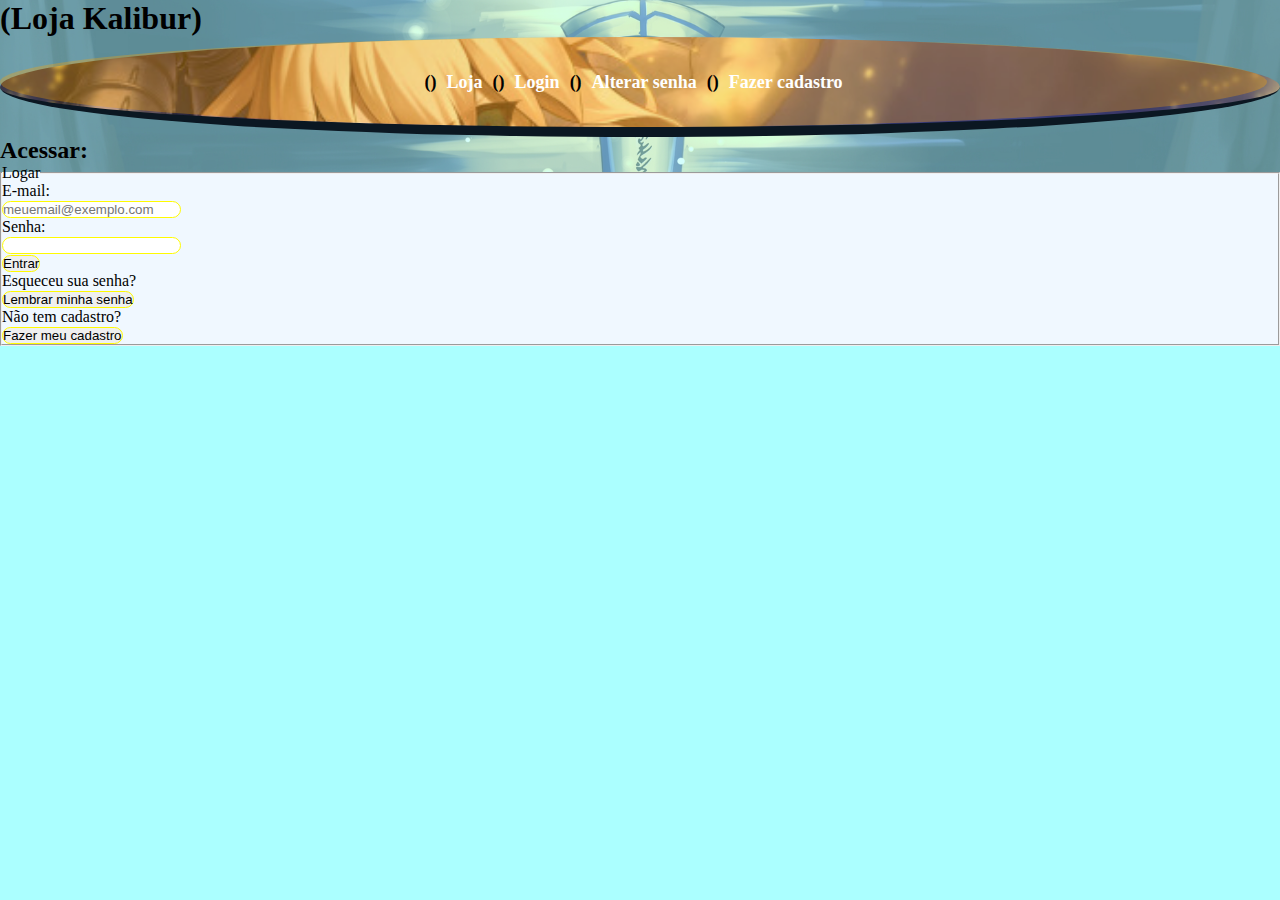
==== pages/Entrar.html @ afc3090e "LojaKalibur.v2" ====
<!DOCTYPE html>
<html lang="pt-BR">

<head>
    <meta charset="UTF-8">
    <meta http-equiv="X-UA-Compatible" content="IE=edge">
    <meta name="viewport" content="width=device-width, initial-scale=1.0">
    <title>Swords</title>
    <link rel="stylesheet" href="../css/index.css">
</head>

<body class="background">
    <header>
        <div id="title">
            <h1>(Loja Kalibur)</h1>
        </div>
    </header>

    <nav class="bg">
        <div id="transparente">
            <div class="menu">
                <a id="iconmenu">()</a><a id="estilo" href="../index.html">Loja</a>
                <a id="iconmenu">()</a><a id="estilo" href="../pages/Entrar.html">Login</a>
                <a id="iconmenu">()</a><a id="estilo" href="../pages/recuperasenha.html">Alterar senha</a>
                <a id="iconmenu">()</a><a id="estilo" href="../pages/novousuario.html">Fazer cadastro</a>
            </div>
        </div>
    </nav>

    <main> 
    <div id="backimage">
        <h2>Acessar:</h2>
        
        <div>
        <fieldset id="login">
        <legend>Logar</legend>
        <form action="#" method="post">
            <label for="email">E-mail:</label>
            <br>
            <input type="email" class="input" id="email" required placeholder="meuemail@exemplo.com">

            <br>
            <label for="senha">Senha:</label><br>
            <input type="password" class="input" id="senha" required>
            <br>
            <p></p>           
            <button type="submit">Entrar</button>
            <br>
        </form>

            <p>Esqueceu sua senha?</p><button> <a href="../pages/recuperasenha.html">Lembrar minha senha</a></button>

            <p>Não tem cadastro?</p><button> <a href="../pages/novousuario.html">Fazer meu cadastro</a></button>
    </fieldset>
        </div>

    </div>
    </main>
    <footer></footer>
</body>
</html>
---- css/index.css ----
@font-face{
    font-family: Swordsman;
    src: url(../fonts/Swordsman.ttf);
}
@font-face{
font-family: Moon;
src: url(../fonts/MOONRUNE.TTF);
}
@font-face{
font-family: Crush;
src: url(../fonts/CrushYourEnemies_REGULAR.ttf);
}

*{
margin: 0px;
padding: 0px;
list-style: none;        
}
a{
text-decoration: none;
color: black;
}
body{
background-color:rgb(171, 255, 255);
}

.background{
position: relative;
width: 100%;
height: 100%;
}
.background::before{
content: "";
position: absolute;
top: 0;
left: 0;
width: 100%;
height: 100%;
background: url(../images/758657.jpg);    
filter:opacity(0.5);
z-index: -1;
background-size: cover;
background-position: center;
background-repeat: repeat;
}

.menu{
    width: 100%;
    height: 100%;
    display: flex;
    gap: 10px;
    align-items: center;
    justify-content: center;
    font-size: large;
    
}
.bg{
    width: 100%;
    height: 100%;
    background-image: url(../images/fatestay-night-saber.jpeg);
    background-position: center;
    background-repeat: no-repeat;
    background-size: cover;
    border-radius: 50%; 
}
#transparente{
    width: 99%;
    height: 90px;
    background-color: #ffa60052;
    border-radius: 100%;
}



/* Navegação do topo */
nav{
width: 100%;
height: 60px;
border-bottom: 10px solid rgb(11, 23, 34);
font-weight: bolder;

}
input,  textarea,  select,  button{
border: solid 1px #fffb00;
outline: none;
border-radius: 40px;
}
form button{
cursor: pointer;
}
ul button{
background-color: rgba(255, 166, 0, 0.781);
border-radius: 5px;
width: 100%;
height: auto;
padding: 5px;
}


/*itens das outras páginas*/ 
#login{
    background-color: aliceblue;
}
#title{
    font-family: Swordsman;
}
#estilo{
    color: white;
}
#estilo:hover {
    color: #382503;  
    box-shadow:  0.12rem 0.25rem .06rem rgba(26, 25, 25, 0.363);
  }
#confirmacao{
    text-align: center;
}
#reenviar{
    background-color: aqua;
    border-bottom: 1px solid black;
}
#center{
    text-align: center;
}
#right{
    text-align: right;
}
#iconmenu{
    font-family: Swordsman;
    color: black;
}

/*Menu lateral*/
#menuleft{
    width: auto;
    height: auto;

}
#bleach{
    color: white;
    font-weight: bolder;
    font-size:medium;
}
#bleach:hover{
    color:#382503;
}

.categorias{
    display: flex;
    flex-direction: column;
    width: 150px;
    
}
.categorias button:hover{
    background-color: aqua;
    width: 100%;
    height: 100%;

}
#subtitle{
    color: black;
    font-family: Crush;
    font-size:small;
}
ul.categorias {
    padding: 20px 0;
}

/*Carrosel de Imagens*/

#itemcarrosel{
    width: 20%;
    height: auto; 
    background-size: cover; 
    background-position: center;
    background-repeat: no-repeat;
    margin: 2%;
    box-shadow: 0 0.25rem 0.30rem 0 rgba(10, 10, 10, 0.12),0 0.12rem 0.25rem .06rem rgba(26, 25, 25, 0.07);  
}
#itemcarrosel:hover{
    box-shadow:  0.12rem 0.25rem .06rem rgba(26, 25, 25, 0.171);
}
/* substituindo as setas*/
.carousel-control-prev::before {
    background-color: transparent;
    border: none;
    width: 24px;
    height: 24px;
    background-image:cover
}
.carousel-control-prev {
    background-image: url("../images/setaesquerda.png");
    background-size: cover;
    width: auto;
    height: auto;
    display: inline-block;
    padding: 25px;
}
.carousel-control-next::before {
    background-color: transparent;
    border: none;
    width: 24px;
    height: 24px;
    background-image:cover
  }
.carousel-control-next {
    background-image: url("../images/setadireita.png");
    background-size: cover;
    width: auto;
    height: auto;
    display: inline-block;
    padding: 25px;
}

/*Fim do carrosel*/
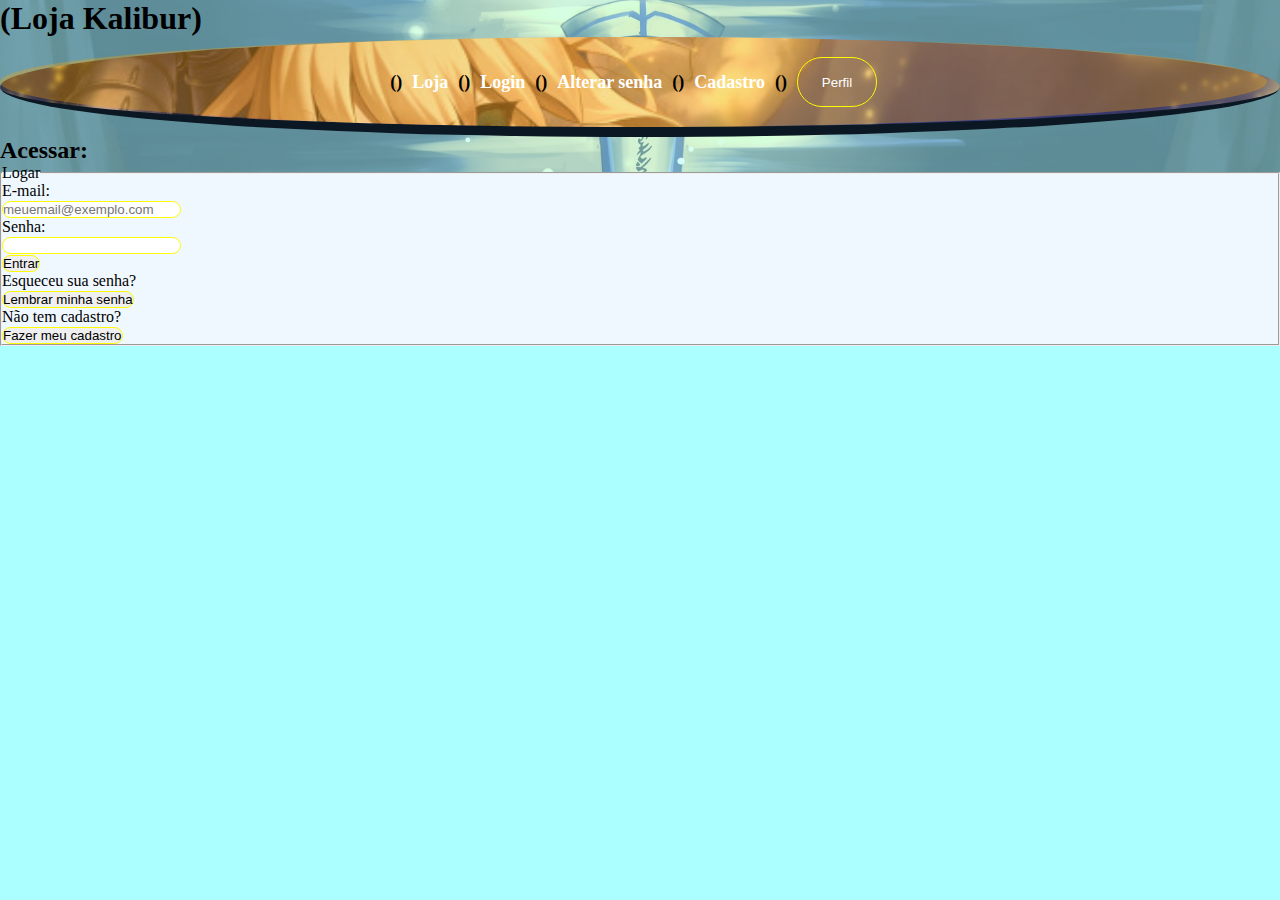
==== commit 955bb670: "Version 2.1" ====
--- a/pages/Entrar.html
+++ b/pages/Entrar.html
@@ -1,31 +1,30 @@
-<!DOCTYPE html>
-<html lang="pt-BR">
-
-<head>
-    <meta charset="UTF-8">
-    <meta http-equiv="X-UA-Compatible" content="IE=edge">
-    <meta name="viewport" content="width=device-width, initial-scale=1.0">
-    <title>Swords</title>
-    <link rel="stylesheet" href="../css/index.css">
-</head>
-
+<!doctype html>
+<html lang="en">
+   <head>
+      <meta charset="utf-8">
+      <meta name="viewport" content="width=device-width, initial-scale=1">
+      <title>Shop Pagina 2</title>
+      <link href="https://cdn.jsdelivr.net/npm/bootstrap@5.3.1/dist/css/bootstrap.min.css" rel="stylesheet" integrity="sha384-4bw+/aepP/YC94hEpVNVgiZdgIC5+VKNBQNGCHeKRQN+PtmoHDEXuppvnDJzQIu9" crossorigin="anonymous">
+      <link rel="stylesheet" href="../css/index.css">
+   </head>
+</html>
 <body class="background">
-    <header>
-        <div id="title">
-            <h1>(Loja Kalibur)</h1>
-        </div>
-    </header>
-
-    <nav class="bg">
-        <div id="transparente">
-            <div class="menu">
-                <a id="iconmenu">()</a><a id="estilo" href="../index.html">Loja</a>
-                <a id="iconmenu">()</a><a id="estilo" href="../pages/Entrar.html">Login</a>
-                <a id="iconmenu">()</a><a id="estilo" href="../pages/recuperasenha.html">Alterar senha</a>
-                <a id="iconmenu">()</a><a id="estilo" href="../pages/novousuario.html">Fazer cadastro</a>
-            </div>
-        </div>
-    </nav>
+   <header>
+      <div id="title">
+         <h1>(Loja Kalibur)</h1>
+      </div>
+   </header>
+   <nav class="bg">
+      <div id="transparente">
+         <div class="menu">
+            <b>()</b><a id="estilo" href="/index.html">Loja</a>
+            <b>()</b><a id="estilo" href="/pages/Entrar.html">Login</a>
+            <b>()</b><a id="estilo" href="/pages/recuperasenha.html">Alterar senha</a>
+            <b>()</b><a id="estilo" href="/pages/novousuario.html">Cadastro</a>
+            <b>()</b><button id=modalButton>Perfil</button>            
+         </div>
+      </div>
+   </nav>
 
     <main> 
     <div id="backimage">
@@ -57,5 +56,40 @@
     </div>
     </main>
     <footer></footer>
+      <!--Modal com HTML5-->
+      <dialog id="myDialog" aria-label="Janela do usuário" role="Modal">
+         <div class="col">
+            <div class="card p-3 mb-2">
+               <div class="d-flex justify-content-between">
+                  <div class="d-flex flex-row align-items-center">
+                     <div class="icon"> <i class="bx bxl-mailchimp"></i> </div>
+                     <div class="ms-2 c-details">
+                        <h6 class="mb-0">UserCalibur</h6>
+                        <span>Nível - 30<br>Major</span>
+                     </div>
+                  </div>
+                  <button id="closeButton" aria-label="Fechar janela" role="button">X</button>
+               </div>
+               <div class="badge"> <span>Espadachim</span></div>
+               <div class="mt-5">
+                  <h5 class="heading">Favoritos do Arsenal</h5>
+                  <div class="mt-5">
+                     <div class="progress" role="progressbar" aria-valuenow="50" aria-valuemin="0" aria-valuemax="100">
+                        <div class="progress-bar" style="width: 50%"></div>
+                     </div>
+                     <div class="mt-3"> <span class="text1">32 Produtos Avaliados <span class="text2">de 50 Aquisições</span></span> </div>
+                  </div>
+               </div>
+            </div>
+         </div>
+      </dialog>
+
+      <!-- Bibliotecas JavaScript -->
+      <script src="https://code.jquery.com/jquery-3.6.0.min.js"></script>
+      <script src="https://cdn.jsdelivr.net/npm/bootstrap@5.3.1/dist/js/bootstrap.min.js"></script>
+      <script src="https://cdn.jsdelivr.net/npm/@popperjs/core@2.11.8/dist/umd/popper.min.js"></script>
+      <!-- Scripts personalizados -->
+      <script src="/js/modal.js"></script> 
+      <script src="/js/badge.js"></script>
 </body>
 </html>--- a/css/index.css
+++ b/css/index.css
@@ -1,14 +1,14 @@
 @font-face{
-    font-family: Swordsman;
-    src: url(../fonts/Swordsman.ttf);
+font-family: Swordsman;
+src: url(../Fonts/Swordsman.ttf);
 }
 @font-face{
 font-family: Moon;
-src: url(../fonts/MOONRUNE.TTF);
+src: url(../Fonts/MOONRUNE.TTF);
 }
 @font-face{
 font-family: Crush;
-src: url(../fonts/CrushYourEnemies_REGULAR.ttf);
+src: url(../Fonts/CrushYourEnemies_REGULAR.ttf);
 }
 
 *{
@@ -16,6 +16,7 @@
 padding: 0px;
 list-style: none;        
 }
+
 a{
 text-decoration: none;
 color: black;
@@ -23,7 +24,6 @@
 body{
 background-color:rgb(171, 255, 255);
 }
-
 .background{
 position: relative;
 width: 100%;
@@ -44,6 +44,7 @@
 background-repeat: repeat;
 }
 
+/*Navegação Principal */
 .menu{
     width: 100%;
     height: 100%;
@@ -51,8 +52,11 @@
     gap: 10px;
     align-items: center;
     justify-content: center;
-    font-size: large;
-    
+    font-size: large;   
+}
+.menu b{
+    font-family: Swordsman;
+    color: black;
 }
 .bg{
     width: 100%;
@@ -71,14 +75,12 @@
 }
 
 
-
-/* Navegação do topo */
+/* Itens da Navegação */
 nav{
 width: 100%;
 height: 60px;
 border-bottom: 10px solid rgb(11, 23, 34);
 font-weight: bolder;
-
 }
 input,  textarea,  select,  button{
 border: solid 1px #fffb00;
@@ -97,7 +99,7 @@
 }
 
 
-/*itens das outras páginas*/ 
+/*Itens das páginas*/ 
 #login{
     background-color: aliceblue;
 }
@@ -124,10 +126,104 @@
 #right{
     text-align: right;
 }
-#iconmenu{
-    font-family: Swordsman;
-    color: black;
-}
+
+/* Modal */
+/* Estilos básicos do modal */
+#myDialog {
+    position: fixed;
+    right: 1px;
+    left: auto;
+    width: 220px;
+    height: auto;
+}
+#closeButton{
+    height: 40px;
+    color: #382503;
+    padding: 2px;
+}
+#myDialog.slide-in {
+    /* Aplicando a animação de entrada e definindo a duração */
+    animation-name: slide-in;
+    animation-duration: 0.5s;
+    animation-timing-function: ease-in-out; /* Opcional: definindo a função de temporização */
+}
+#myDialog.slide-out {
+    /* Aplicando a animação de saída e definindo a duração */
+    animation-name: slide-out;
+    animation-duration: 0.5s;
+    animation-timing-function: ease-in-out; /* Opcional: definindo a função de temporização */
+}
+dialog{
+    border: none;
+    border-radius: 2rem 0 0 2rem;
+    box-shadow: 0 0 1em rgba(0,0,0,0.3);
+}
+dialog::backdrop{
+    background-color: rgba(0,0,0,0.5);
+}
+
+
+/* Perfil do Usuário */
+.card {
+    border: none;
+    border-radius: 10px
+}
+.c-details span {
+    font-weight: 30;
+    font-size: 13px
+}
+.icon {
+    width: 50px;
+    height: 50px;
+    background-image: url(/images/Perfil.png);
+    background-size: cover;
+    background-repeat: no-repeat;
+    border-radius: 15px;
+    display: flex;
+    align-items: center;
+    justify-content: center;
+    font-size: 39px
+    
+}
+.badge span {
+    background-color: #fffbec;
+    width: 60px;
+    height: 25px;
+    padding-bottom: 3px;
+    border-radius: 5px;
+    display: flex;
+    color: #fed85d;
+    justify-content: center;
+    align-items: center
+}
+.progress {
+    height: 10px;
+    border-radius: 10px
+}
+.progress div {
+    background-color: red
+}
+.text1 {
+    font-size: 14px;
+    font-weight: 600
+}
+.text2 {
+    color: #a5aec0
+}
+
+/* Botão do modal  */
+#modalButton{
+    color: white;
+    width: 80px;
+    height: 50px;
+    background: url('/images/Perfil.png');
+    background-size: cover;
+}
+#modalButton:hover{
+    color: #382503;
+}
+
+/** Fim do Modal */
 
 /*Menu lateral*/
 #menuleft{
@@ -135,12 +231,7 @@
     height: auto;
 
 }
-#bleach{
-    color: white;
-    font-weight: bolder;
-    font-size:medium;
-}
-#bleach:hover{
+.categorias a:hover{
     color:#382503;
 }
 
@@ -148,7 +239,11 @@
     display: flex;
     flex-direction: column;
     width: 150px;
-    
+}
+.categorias a{
+    color: white;
+    font-weight: bolder;
+    font-size:medium;
 }
 .categorias button:hover{
     background-color: aqua;
@@ -166,7 +261,6 @@
 }
 
 /*Carrosel de Imagens*/
-
 #itemcarrosel{
     width: 20%;
     height: auto; 
@@ -180,35 +274,161 @@
     box-shadow:  0.12rem 0.25rem .06rem rgba(26, 25, 25, 0.171);
 }
 /* substituindo as setas*/
-.carousel-control-prev::before {
-    background-color: transparent;
-    border: none;
-    width: 24px;
-    height: 24px;
-    background-image:cover
-}
+
+
 .carousel-control-prev {
     background-image: url("../images/setaesquerda.png");
     background-size: cover;
     width: auto;
     height: auto;
     display: inline-block;
-    padding: 25px;
-}
-.carousel-control-next::before {
-    background-color: transparent;
-    border: none;
-    width: 24px;
-    height: 24px;
-    background-image:cover
-  }
+    padding: 2.8vh;
+}  
+
 .carousel-control-next {
     background-image: url("../images/setadireita.png");
     background-size: cover;
     width: auto;
     height: auto;
     display: inline-block;
-    padding: 25px;
-}
-
-/*Fim do carrosel*/ +    padding: 2.7vh;
+}
+/*Animações*/
+
+@keyframes slide-in {
+    0% {
+        transform: translateX(100%);
+        opacity: 0;
+    }
+    100% {
+        transform: translateX(0);
+        opacity: 1;
+    }
+}
+@keyframes slide-out {
+    0% {
+        transform: translateX(0);
+        opacity: 1;
+    }
+    100% {
+        transform: translateX(100%);
+        opacity: 0;
+    }
+}
+
+
+/* Reposividade no carrosel */
+@media (max-width: 320px){
+    .carousel-control-prev::before {
+        background-color: transparent;
+     }
+    .carousel-control-prev {
+        background-image: url("../images/setaesquerda.png");
+        background-size: cover;
+        width: auto;
+        height: auto;
+        display: inline-block;
+        padding:1.1vh;        
+    }  
+     .carousel-control-prev::before {
+        background-color: transparent;
+     }
+    .carousel-control-next {
+        background-image: url("../images/setadireita.png");
+        background-size: cover;
+        width: auto;
+        height: auto;
+        display: inline-block;
+        padding: 1.0vh;
+    }      
+}
+
+@media (max-width: 766px) and (min-width: 321px) {
+    .carousel-control-prev::before {
+        background-color: transparent;
+     }
+    .carousel-control-prev {
+        background-image: url("../images/setaesquerda.png");
+        background-size: cover;
+        width: auto;
+        height: auto;
+        display: inline-block;
+        padding:2.0vh;        
+    }  
+     .carousel-control-prev::before {
+        background-color: transparent;
+     }
+    .carousel-control-next {
+        background-image: url("../images/setadireita.png");
+        background-size: cover;
+        width: auto;
+        height: auto;
+        display: inline-block;
+        padding: 1.9vh;
+    }      
+}
+@media (min-width: 1200px){
+    .carousel-control-prev::before {
+        background-color: transparent;
+     }
+    .carousel-control-prev {
+        background-image: url("../images/setaesquerda.png");
+        background-size: cover;
+        width: auto;
+        height: auto;
+        display: inline-block;
+        padding:4.6vh;        
+    }  
+     .carousel-control-prev::before {
+        background-color: transparent;
+     }
+    .carousel-control-next {
+        background-image: url("../images/setadireita.png");
+        background-size: cover;
+        width: auto;
+        height: auto;
+        display: inline-block;
+        padding: 4.5vh;
+    }      
+}
+/*Fim do carrosel*/ 
+
+/*Reponsividade no Menu*/
+
+@media (max-width: 354px){
+    .bg{
+        border-radius: 0%;
+    }
+
+    .menu {
+        display: flex;
+        flex-wrap: wrap; /* Quebra para a próxima linha quando não há espaço suficiente */
+      }
+    
+      .menu p a {
+        flex-basis: 50%; /* Dois itens em uma linha com um espaço de 10px entre eles */
+        padding: 1px; /* Espaço entre os itens */
+        text-align: center; /* Centraliza o texto */
+      }
+    
+      .menu button {
+        flex-basis: 100%; /* Um item em uma linha, ocupa toda a largura */
+        margin-top: 6rem; /* Espaço entre as linhas */
+      }
+}
+@media (max-width: 766px) and (min-width: 355px) {
+    .bg{
+        border-radius: 0%;
+    }
+
+    .menu {
+        display: flex;
+        flex-wrap: wrap; /* Quebra para a próxima linha quando não há espaço suficiente */
+      }
+    
+      .menu p a {
+        flex-basis: 50%; /* Dois itens em uma linha */
+        padding: 1px; /* Espaço entre os itens */
+        text-align: center; /* Centraliza o texto */
+      }
+}